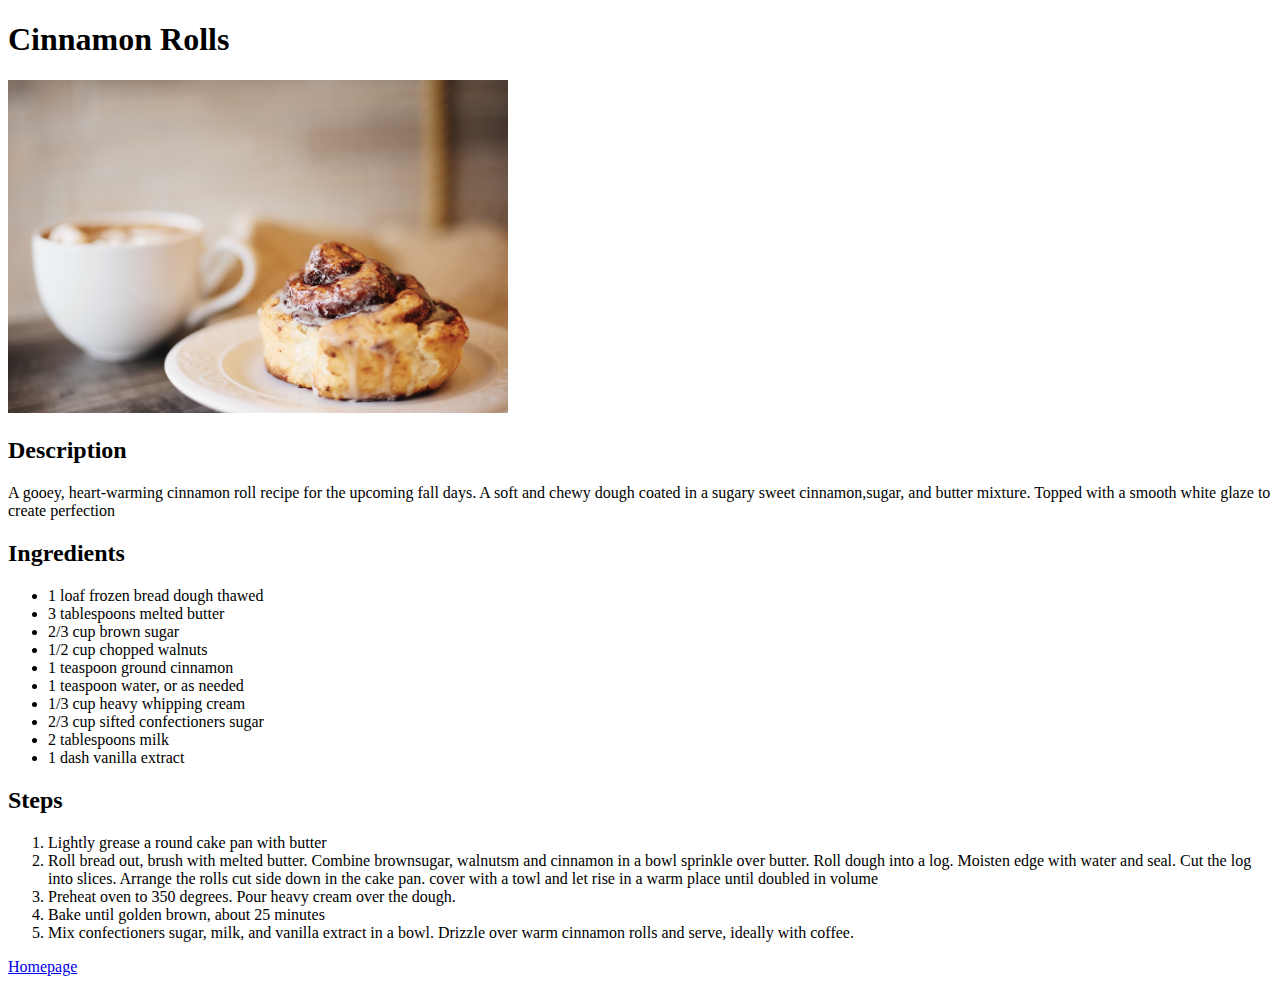
==== cinnamon.html @ 53194f9d "index.html" ====
<!DOCTYPE html>
<html>
    <head>
        <meta charset="uts-8">
        <title>CinnamonRoll</title>
    </head>

    <body>
        <h1>Cinnamon Rolls</h1>
        <img src="img/cinnamonroll.jpg" width = '500' alt ="Gooey warm cinnamon roll served on a wihte plate blurred 
        coffee in the background">
        <h2>Description</h2>
        <p> A gooey, heart-warming cinnamon roll recipe for the upcoming fall days. A soft and chewy dough coated in
            a sugary sweet cinnamon,sugar, and butter mixture. Topped with a smooth white glaze to create perfection
        </p>
        <h2>Ingredients</h2>
        <ul>
            <li>1 loaf frozen bread dough thawed</li>
            <li>3 tablespoons melted butter</li>
            <li>2/3 cup brown sugar</li>
            <li>1/2 cup chopped walnuts</li>
            <li>1 teaspoon ground cinnamon</li>
            <li>1 teaspoon water, or as needed </li>
            <li>1/3 cup heavy whipping cream </li>
            <li>2/3 cup sifted confectioners sugar</li>
            <li>2 tablespoons milk</li>
            <li>1 dash vanilla extract</li>
        </ul>
        <h2>Steps</h2>
        <ol>
            <li>Lightly grease a round cake pan with butter</li>
            <li>Roll bread out, brush with melted butter. Combine brownsugar, walnutsm and cinnamon in a bowl
                sprinkle over butter. Roll dough into a log. Moisten edge with water and seal. Cut the log into slices. 
                Arrange the rolls cut side down in the cake pan. cover with a towl and let rise in a warm place 
                until doubled in volume</li>
            <li>Preheat oven to 350 degrees. Pour heavy cream over the dough.</li>
            <li>Bake until golden brown, about 25 minutes </li>
            <li>Mix confectioners sugar, milk, and vanilla extract in a bowl. Drizzle over warm cinnamon rolls 
                and serve, ideally with coffee.</li>
        </ol>
        
        <a href="index.html">Homepage</a>
    </body>
</html>
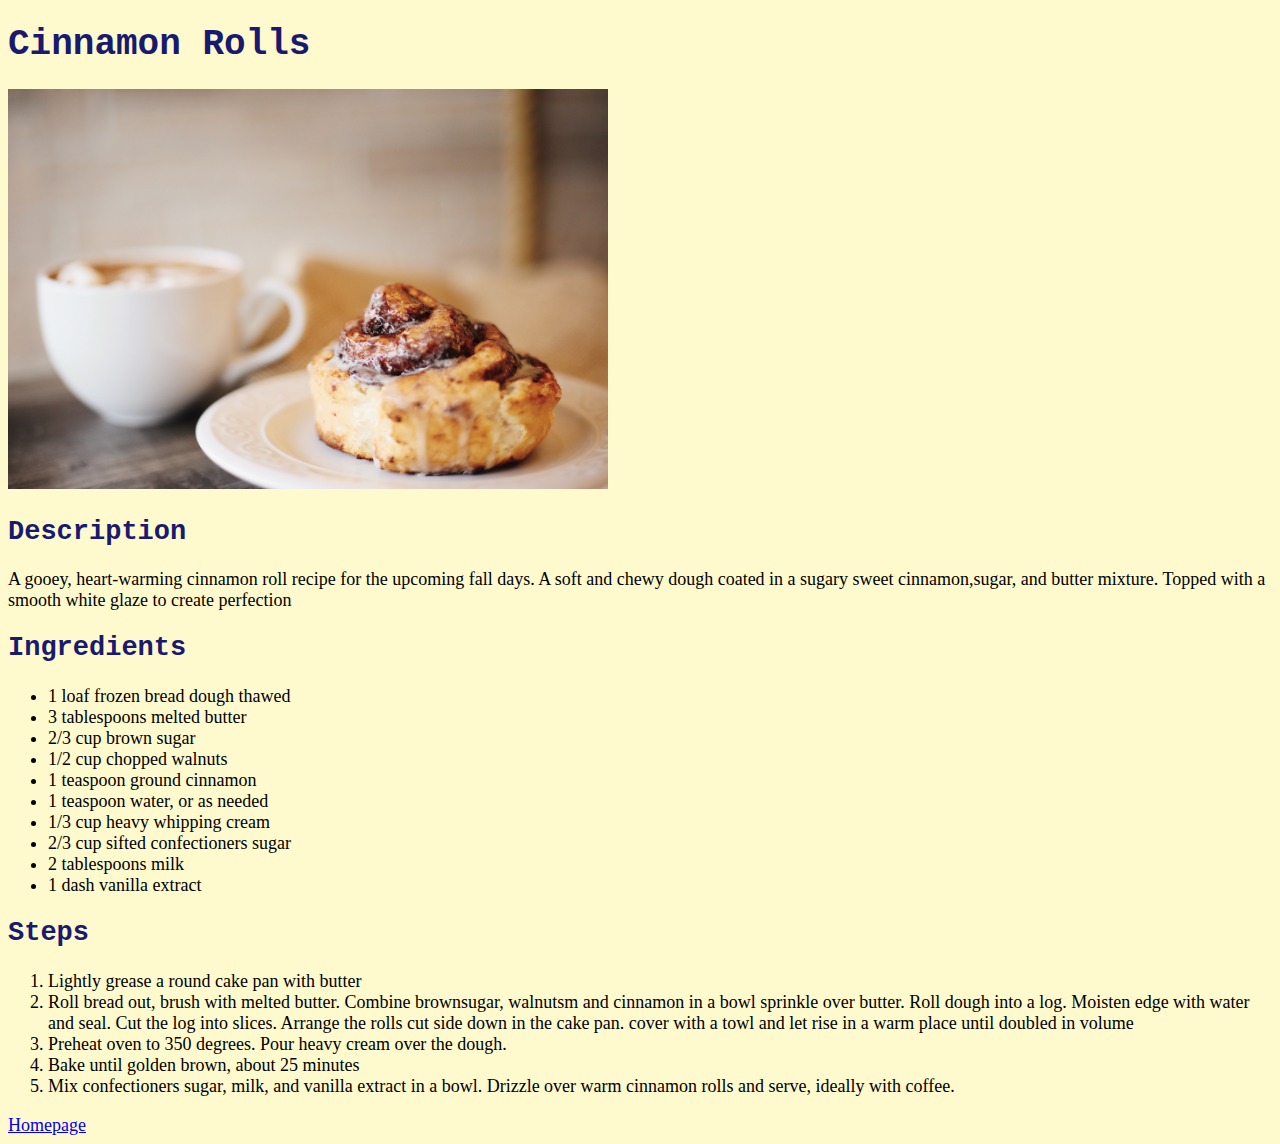
==== commit 3396b6b1: "updating css" ====
--- a/cinnamon.html
+++ b/cinnamon.html
@@ -3,17 +3,18 @@
     <head>
         <meta charset="uts-8">
         <title>CinnamonRoll</title>
+        <link rel="stylesheet" href="style.css"/>
     </head>
 
-    <body>
-        <h1>Cinnamon Rolls</h1>
-        <img src="img/cinnamonroll.jpg" width = '500' alt ="Gooey warm cinnamon roll served on a wihte plate blurred 
+    <body class="cinn">
+        <h1 class="title">Cinnamon Rolls</h1>
+        <img class="cinnroll" src="img/cinnamonroll.jpg" width = '500' alt ="Gooey warm cinnamon roll served on a wihte plate blurred 
         coffee in the background">
-        <h2>Description</h2>
+        <h2 class="title">Description</h2>
         <p> A gooey, heart-warming cinnamon roll recipe for the upcoming fall days. A soft and chewy dough coated in
             a sugary sweet cinnamon,sugar, and butter mixture. Topped with a smooth white glaze to create perfection
         </p>
-        <h2>Ingredients</h2>
+        <h2 class="title">Ingredients</h2>
         <ul>
             <li>1 loaf frozen bread dough thawed</li>
             <li>3 tablespoons melted butter</li>
@@ -26,7 +27,7 @@
             <li>2 tablespoons milk</li>
             <li>1 dash vanilla extract</li>
         </ul>
-        <h2>Steps</h2>
+        <h2 class="title">Steps</h2>
         <ol>
             <li>Lightly grease a round cake pan with butter</li>
             <li>Roll bread out, brush with melted butter. Combine brownsugar, walnutsm and cinnamon in a bowl
--- a/style.css
+++ b/style.css
@@ -0,0 +1,64 @@
+/*homepage adjustments*/
+
+.homepage{
+    background-color:rgb(37, 34, 34); 
+}
+
+.recipes {
+    color:wheat; 
+    font-size: 45px;
+
+}
+
+.links {
+    color: teal; 
+}
+
+/* Pancake page adjustments */
+
+.bg {
+    background-color: burlywood;
+    color:rgb(58, 30, 11); 
+    font-family:Georgia, 'Times New Roman', Times, serif; 
+}
+
+.pancakelink {
+    color:teal; 
+}
+
+/* Donut page adjustments */
+
+.donut {
+    background-color: pink;
+    color:white;
+    font-size: 20px; 
+}
+
+.donut .text {
+    color:brown;  
+    font-size: 25px;
+    font-family: Impact, Haettenschweiler, 'Arial Narrow Bold', sans-serif;
+}
+
+.text.title {
+    font-size: 65px; 
+    font-family:cursive; 
+}
+
+/* Cinnamon roll page adjustments*/
+
+.cinn{
+    background-color: lemonchiffon;
+    font-family: 'Times New Roman', Times, serif;
+    font-size: 18px; 
+}
+
+.title {
+    color:midnightblue; 
+    font-family:'Courier New', Courier, monospace; 
+}
+
+.cinnroll {
+    height:auto; 
+    width: 600px;  
+}
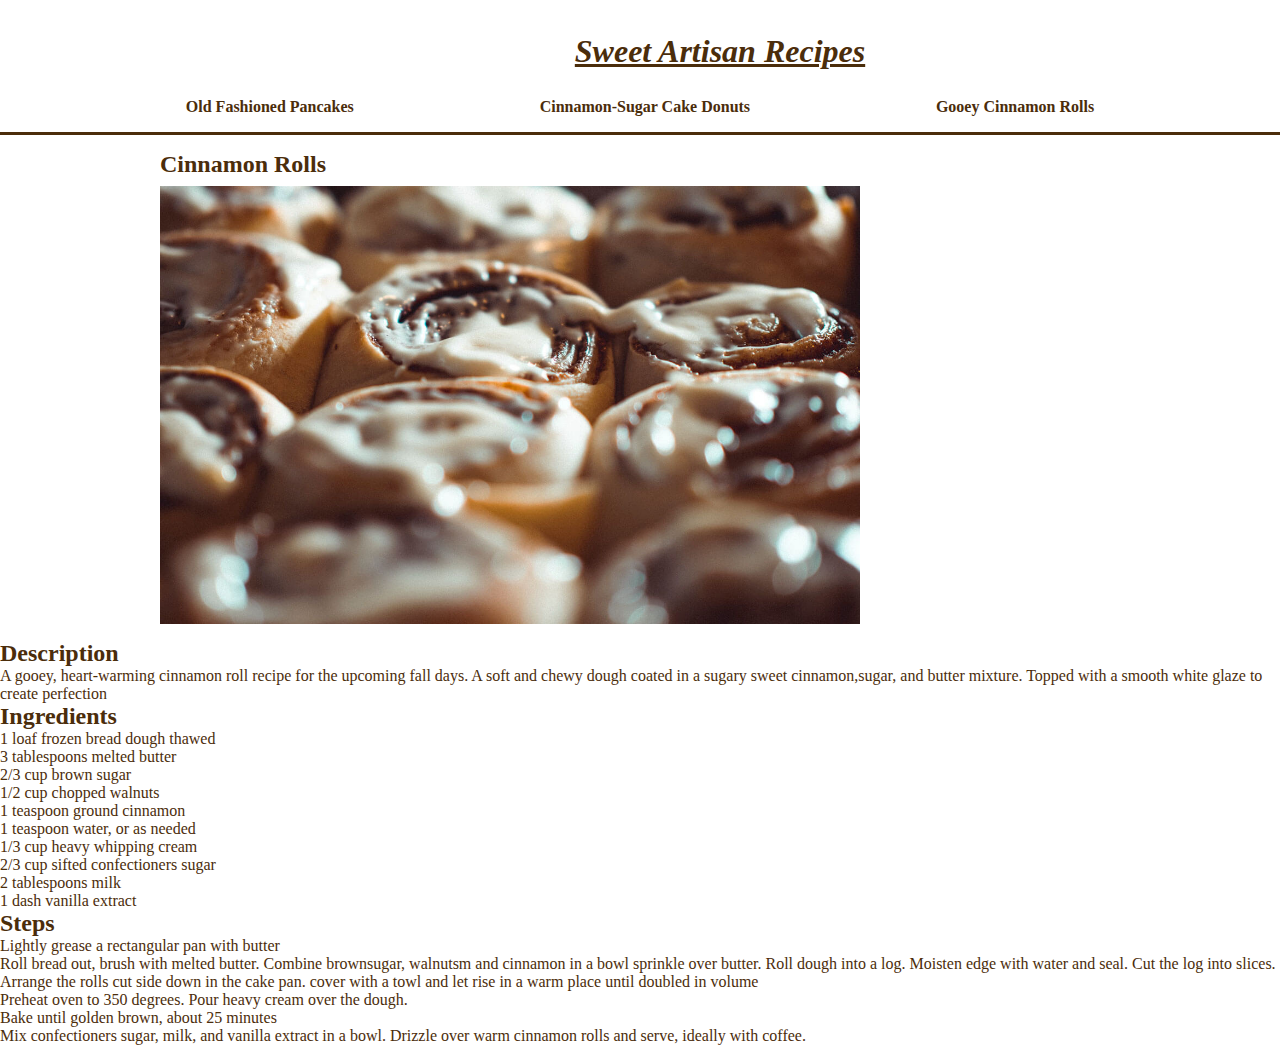
==== commit 2ca99d68: "Updating css and layout and images" ====
--- a/cinnamon.html
+++ b/cinnamon.html
@@ -7,39 +7,61 @@
     </head>
 
     <body class="cinn">
-        <h1 class="title">Cinnamon Rolls</h1>
-        <img class="cinnroll" src="img/cinnamonroll.jpg" width = '500' alt ="Gooey warm cinnamon roll served on a wihte plate blurred 
-        coffee in the background">
-        <h2 class="title">Description</h2>
-        <p> A gooey, heart-warming cinnamon roll recipe for the upcoming fall days. A soft and chewy dough coated in
-            a sugary sweet cinnamon,sugar, and butter mixture. Topped with a smooth white glaze to create perfection
-        </p>
-        <h2 class="title">Ingredients</h2>
-        <ul>
-            <li>1 loaf frozen bread dough thawed</li>
-            <li>3 tablespoons melted butter</li>
-            <li>2/3 cup brown sugar</li>
-            <li>1/2 cup chopped walnuts</li>
-            <li>1 teaspoon ground cinnamon</li>
-            <li>1 teaspoon water, or as needed </li>
-            <li>1/3 cup heavy whipping cream </li>
-            <li>2/3 cup sifted confectioners sugar</li>
-            <li>2 tablespoons milk</li>
-            <li>1 dash vanilla extract</li>
-        </ul>
-        <h2 class="title">Steps</h2>
-        <ol>
-            <li>Lightly grease a round cake pan with butter</li>
-            <li>Roll bread out, brush with melted butter. Combine brownsugar, walnutsm and cinnamon in a bowl
-                sprinkle over butter. Roll dough into a log. Moisten edge with water and seal. Cut the log into slices. 
-                Arrange the rolls cut side down in the cake pan. cover with a towl and let rise in a warm place 
-                until doubled in volume</li>
-            <li>Preheat oven to 350 degrees. Pour heavy cream over the dough.</li>
-            <li>Bake until golden brown, about 25 minutes </li>
-            <li>Mix confectioners sugar, milk, and vanilla extract in a bowl. Drizzle over warm cinnamon rolls 
-                and serve, ideally with coffee.</li>
-        </ol>
+
+        <div class="recipe">
+            <nav>
+                <h1><a href="index.html">Sweet Artisan Recipes</a></h1>
+            
+                <div class="links">
+                    <ul>
+                        <li><a href="pancakes.html">Old Fashioned Pancakes</a></li>
+                        <li><a href="donut.html">Cinnamon-Sugar Cake Donuts</a></li>
+                        <li><a href="cinnamon.html">Gooey Cinnamon Rolls</a></li>
+                    </ul>
+                </div>
+            </nav>
+            
+            <h1 class="title">Cinnamon Rolls</h1>
+    
+            <img class="cinn" src="img/cinn.jpg" width = '500' alt ="Gooey warm cinnamon roll served on a wihte plate blurred 
+            coffee in the background">
+    
+            <h2 class="title">Description</h2>
+    
+            <p> A gooey, heart-warming cinnamon roll recipe for the upcoming fall days. A soft and chewy dough coated in
+                a sugary sweet cinnamon,sugar, and butter mixture. Topped with a smooth white glaze to create perfection
+            </p>
+    
+            <h2 class="title">Ingredients</h2>
+    
+            <ul>
+                <li>1 loaf frozen bread dough thawed</li>
+                <li>3 tablespoons melted butter</li>
+                <li>2/3 cup brown sugar</li>
+                <li>1/2 cup chopped walnuts</li>
+                <li>1 teaspoon ground cinnamon</li>
+                <li>1 teaspoon water, or as needed </li>
+                <li>1/3 cup heavy whipping cream </li>
+                <li>2/3 cup sifted confectioners sugar</li>
+                <li>2 tablespoons milk</li>
+                <li>1 dash vanilla extract</li>
+            </ul>
+    
+            <h2 class="title">Steps</h2>
+    
+            <ol>
+                <li>Lightly grease a rectangular pan with butter</li>
+                <li>Roll bread out, brush with melted butter. Combine brownsugar, walnutsm and cinnamon in a bowl
+                    sprinkle over butter. Roll dough into a log. Moisten edge with water and seal. Cut the log into slices. 
+                    Arrange the rolls cut side down in the cake pan. cover with a towl and let rise in a warm place 
+                    until doubled in volume</li>
+                <li>Preheat oven to 350 degrees. Pour heavy cream over the dough.</li>
+                <li>Bake until golden brown, about 25 minutes </li>
+                <li>Mix confectioners sugar, milk, and vanilla extract in a bowl. Drizzle over warm cinnamon rolls 
+                    and serve, ideally with coffee.</li>
+            </ol>
+        </div>
+
         
-        <a href="index.html">Homepage</a>
     </body>
 </html>--- a/style.css
+++ b/style.css
@@ -1,64 +1,99 @@
-/*homepage adjustments*/
-
-.homepage{
-    background-color:rgb(37, 34, 34); 
+/* colors */
+:root {
+  --espresso: rgb(75, 45, 11);
 }
 
-.recipes {
-    color:wheat; 
-    font-size: 45px;
+/* universal */
 
+* {
+  font-family: Georgia, "Times New Roman", Times, serif;
+  margin: 0;
+  padding: 0;
+  box-sizing: border-box;
+  color: var(--espresso);
 }
 
-.links {
-    color: teal; 
+.recipe h1 {
+  font-size: 1.5rem;
+  margin: 1rem 0 0.5rem 10rem;
 }
 
-/* Pancake page adjustments */
-
-.bg {
-    background-color: burlywood;
-    color:rgb(58, 30, 11); 
-    font-family:Georgia, 'Times New Roman', Times, serif; 
+.recipe {
+  display: flex;
+  flex-direction: column;
 }
 
-.pancakelink {
-    color:teal; 
+.recipe img {
+  width: 700px;
+  margin-left: 10rem;
+  margin-bottom: 1rem;
 }
 
-/* Donut page adjustments */
-
-.donut {
-    background-color: pink;
-    color:white;
-    font-size: 20px; 
+.text {
+  width: 50vw;
+  margin-top: 10px;
+  margin-left: 10rem;
 }
 
-.donut .text {
-    color:brown;  
-    font-size: 25px;
-    font-family: Impact, Haettenschweiler, 'Arial Narrow Bold', sans-serif;
+/* index body*/
+
+.homepage {
+  background-image: url(/img/gingham.jpg);
 }
 
-.text.title {
-    font-size: 65px; 
-    font-family:cursive; 
+/* nav */
+
+h1 a {
+  display: inline-block;
+  color: var(--espresso);
+  margin: 0 0 20px 0;
+  font-style: italic;
+  font-size: 2rem;
 }
 
-/* Cinnamon roll page adjustments*/
-
-.cinn{
-    background-color: lemonchiffon;
-    font-family: 'Times New Roman', Times, serif;
-    font-size: 18px; 
+nav {
+  display: flex;
+  flex-direction: column;
+  width: 100vw;
+  height: 15vh;
+  align-items: center;
+  justify-content: center;
+  background-color: rgb(255, 255, 255);
+  border-bottom: var(--espresso) solid 3px;
+  margin-bottom: 3;
 }
 
-.title {
-    color:midnightblue; 
-    font-family:'Courier New', Courier, monospace; 
+.links ul {
+  display: flex;
+  list-style-type: none;
+  justify-content: space-evenly;
+  width: 100vw;
+  font-weight: bold;
 }
 
-.cinnroll {
-    height:auto; 
-    width: 600px;  
+.links ul li a {
+  text-decoration: none;
+  color: var(--espresso);
 }
+
+/* main */
+
+.images img {
+  width: 500px;
+  margin: 0 10px 0 10px;
+  align-self: center;
+}
+
+.images {
+  display: flex;
+  width: 100vw;
+  height: 85vh;
+  justify-content: center;
+  align-content: center;
+}
+
+/* pancake */
+
+/* donut */
+
+/* cinn */
